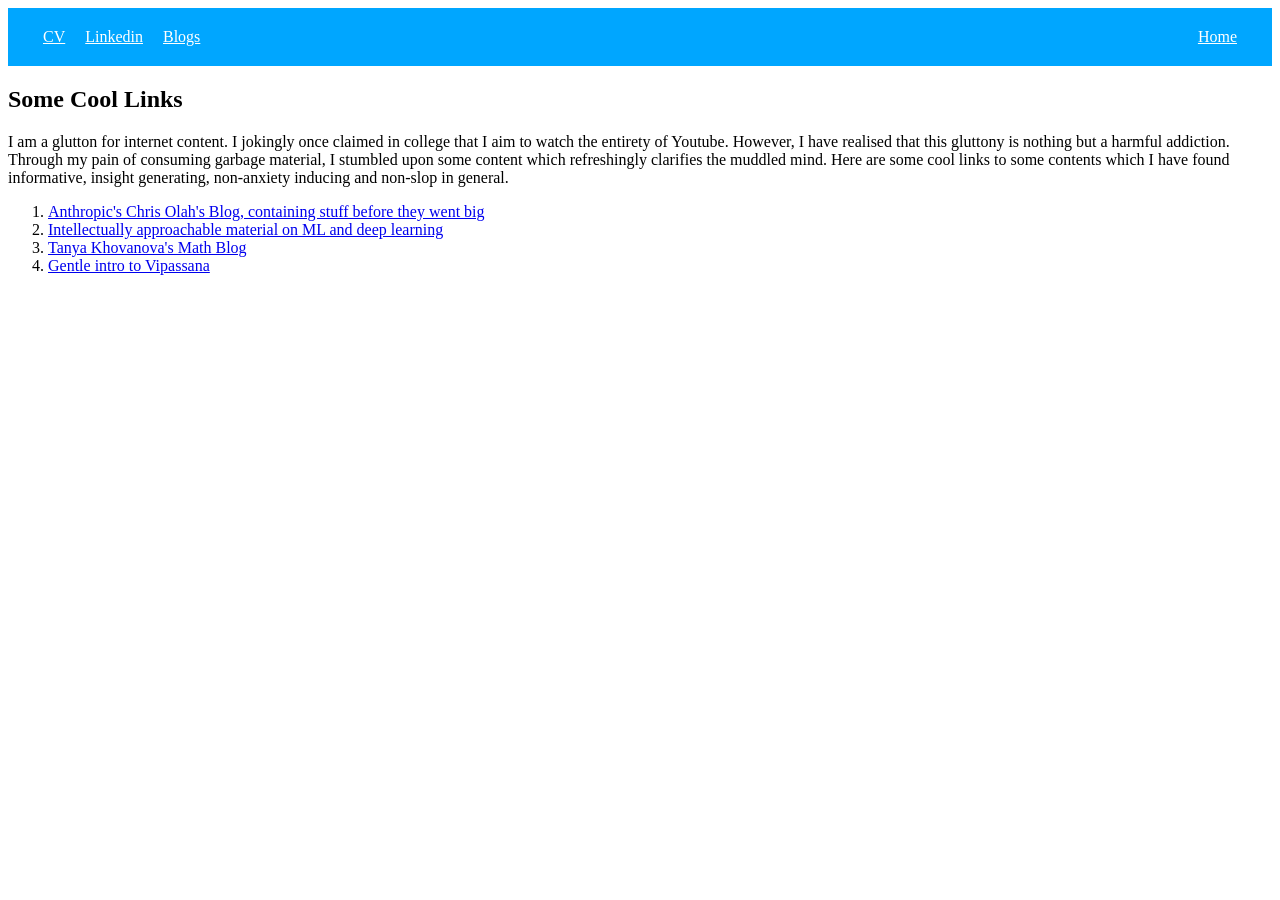
==== blogs.html @ 3750bc37 "First commit with basic site features" ====
<!DOCTYPE html>
<html lang="en"> 
    <head>
        <title>Shreyas's Writings</title>
        <meta charset="UTF-8">
        <meta name="viewport" content="width=device-width initial-scale=1">
        <link rel="stylesheet" href="styles.css">
    </head>
    <div class="navbar">
        <a href="assets/CV.pdf">CV</a>
        <a href="https://www.linkedin.com/in/shreyas-vishwanathan-4a44bb60/" class="right">Linkedin</a>
        <a href="blogs.html"> Blogs </a>
        <a href="index.html" class="rightmost"> Home </a>

    </div>
    <div class="row-blog">
        <article>
            <h2>Some Cool Links</h2>
            <p>
                I am a glutton for internet content. I jokingly once claimed in college that I
                aim to watch the entirety of Youtube. However, I have realised that this gluttony is nothing but a 
                harmful addiction. Through my pain of consuming garbage material, 
                I stumbled upon some content which refreshingly clarifies the muddled mind.
                Here are some cool links to some contents which I have found informative, insight generating, non-anxiety inducing and non-slop in general.
                <br>
                <ol>
                    <li>
                        <a href="//colah.github.io/"> Anthropic's Chris Olah's Blog, containing stuff before they went big</a>
                    </li>
                    <li>
                        <a href="https://distill.pub/"> Intellectually approachable material on ML and deep learning</a>
                    </li>
                    <li>
                        <a href="https://blog.tanyakhovanova.com/">Tanya Khovanova's Math Blog</a>
                    </li>
                    <li>
                        <a href="https://www.vridhamma.org/What-is-Vipassana">Gentle intro to Vipassana</a>
                    </li>
                </ol>
            </p>
        </article>
    </div>
</html>
---- styles.css ----
.header {
    padding: 80px;
    text-align: center;
    background-color:rgb(255, 143, 15);
    color: rgba(149, 255, 73, 0.827);
    font-size: xx-large;
}
.header.p.subtitle{
    font-size: medium;
}
.navbar {
    display: flex;
    background-color:rgb(0, 166, 255);
    color:white;
    padding: 20px 25px;
    text-decoration: double;
}
.navbar a{
    color: white;
    text-align: justify;
    padding: 0px 10px;
}

.navbar a.rightmost{
    margin-left: auto;
}
.navbar a:hover{
    color: yellow
}

.row{
    padding: 40px;
    width: 700px;
    text-align: center;
    align-items: center;
    margin: auto;
}

.row.p{
    white-space: pre-line;
}
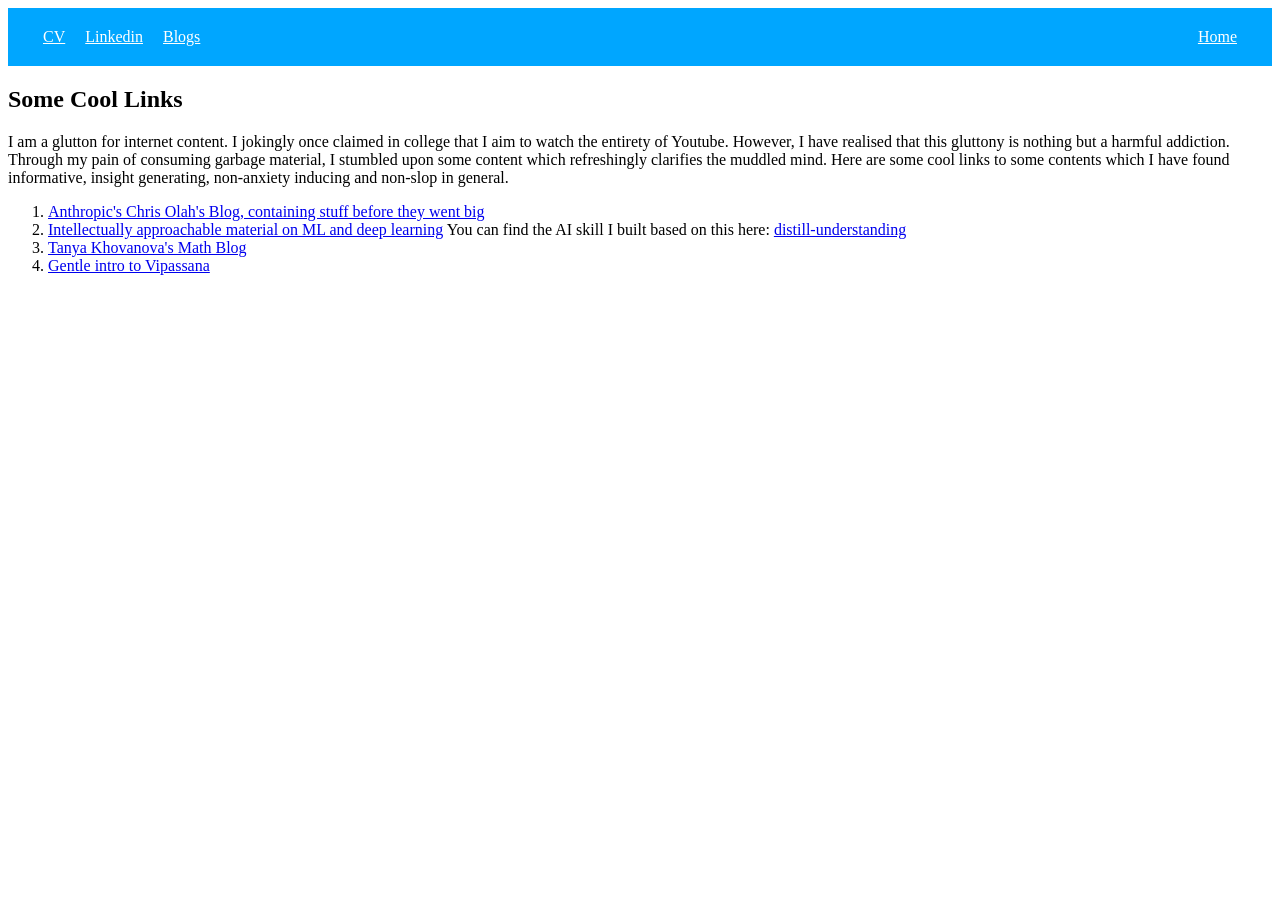
==== commit c8e08427: "Adds link to distill-understanding repo" ====
--- a/blogs.html
+++ b/blogs.html
@@ -29,6 +29,7 @@
                     </li>
                     <li>
                         <a href="https://distill.pub/"> Intellectually approachable material on ML and deep learning</a>
+                        You can find the AI skill I built based on this here: <a href="https://github.com/shreyasvishwanathan/distill-understanding">distill-understanding</a>
                     </li>
                     <li>
                         <a href="https://blog.tanyakhovanova.com/">Tanya Khovanova's Math Blog</a>
--- a/styles.css
+++ b/styles.css
@@ -4,9 +4,6 @@
     background-color:rgb(255, 143, 15);
     color: rgba(149, 255, 73, 0.827);
     font-size: xx-large;
-}
-.header.p.subtitle{
-    font-size: medium;
 }
 .navbar {
     display: flex;
@@ -29,13 +26,18 @@
 }
 
 .row{
+    display: block;
     padding: 40px;
     width: 700px;
-    text-align: center;
-    align-items: center;
+    text-align: justify;
     margin: auto;
 }
 
 .row.p{
     white-space: pre-line;
-}+}
+
+a.img-vip{
+    display: block;
+    text-align: center;
+} 
